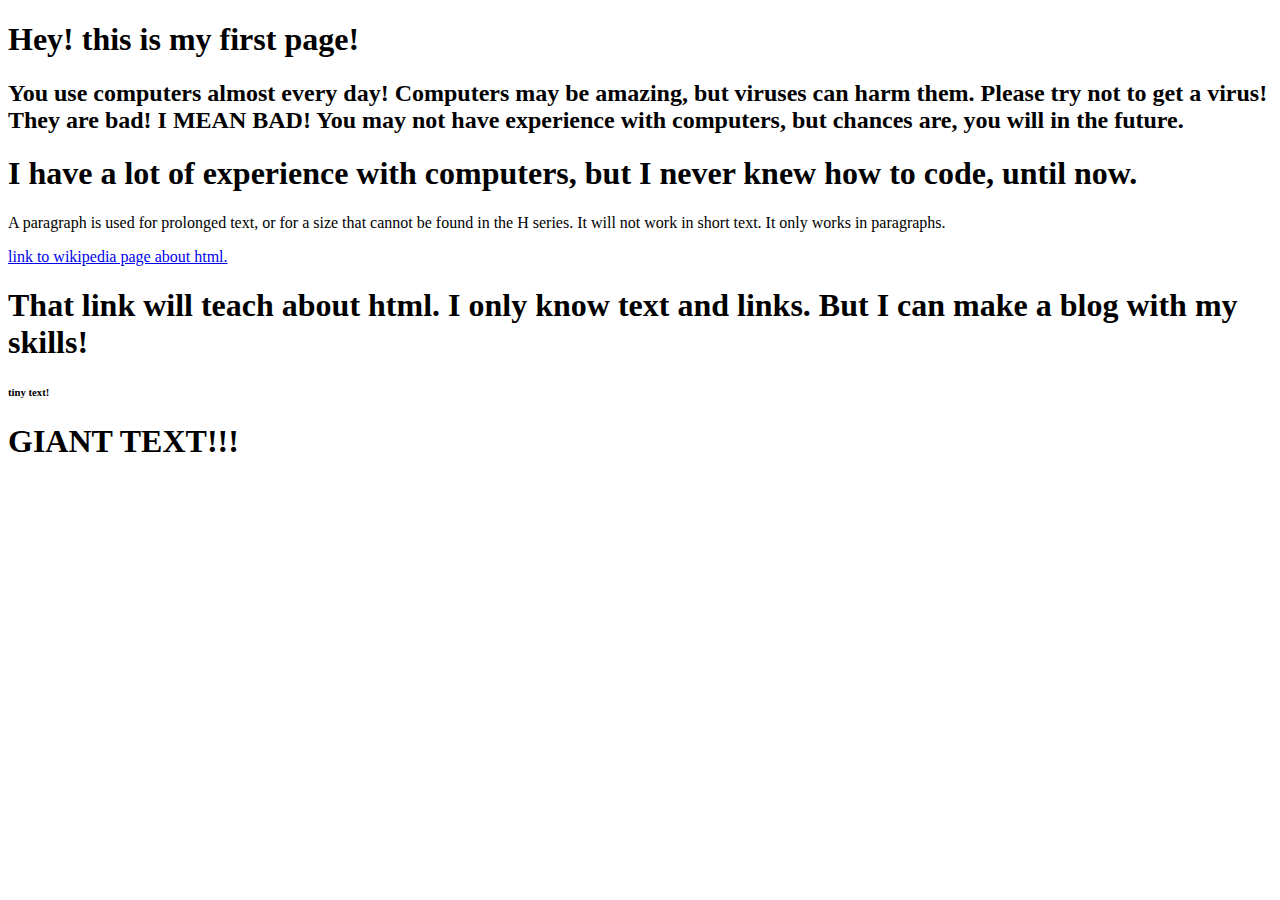
==== index.html @ d7c90aea "page" ====
<!DOCTYPE html>
<html>
  <head>
    <meta charset="utf-8">
    <title>page I</title>
  </head>
  <body>
<h1> Hey! this is my first page! </h1>
<h2>You use computers almost every day! Computers may be amazing, but viruses can harm them.
Please try not to get a virus! They are bad! I MEAN BAD!
You may not have experience with computers,
but chances are, you will in the future.</h2>
<h1>I have a lot of experience with computers, but I never knew how to code,
until now.</h1>
<p>A paragraph is used for prolonged text, or for a size that cannot be
found in the H series. It will not work in short text. It only works in paragraphs. </p>
  </body>
  <footer>
    <a href="https://en.wikipedia.org/wiki/HTML">link to wikipedia page about html. </a>
    <h1>That link will teach about html. I only know text and links. But I can make
    a blog with my skills!</h1>
  <h6>tiny text!</h6>
  <h1>GIANT TEXT!!!</h1>
  </footer>
</html>
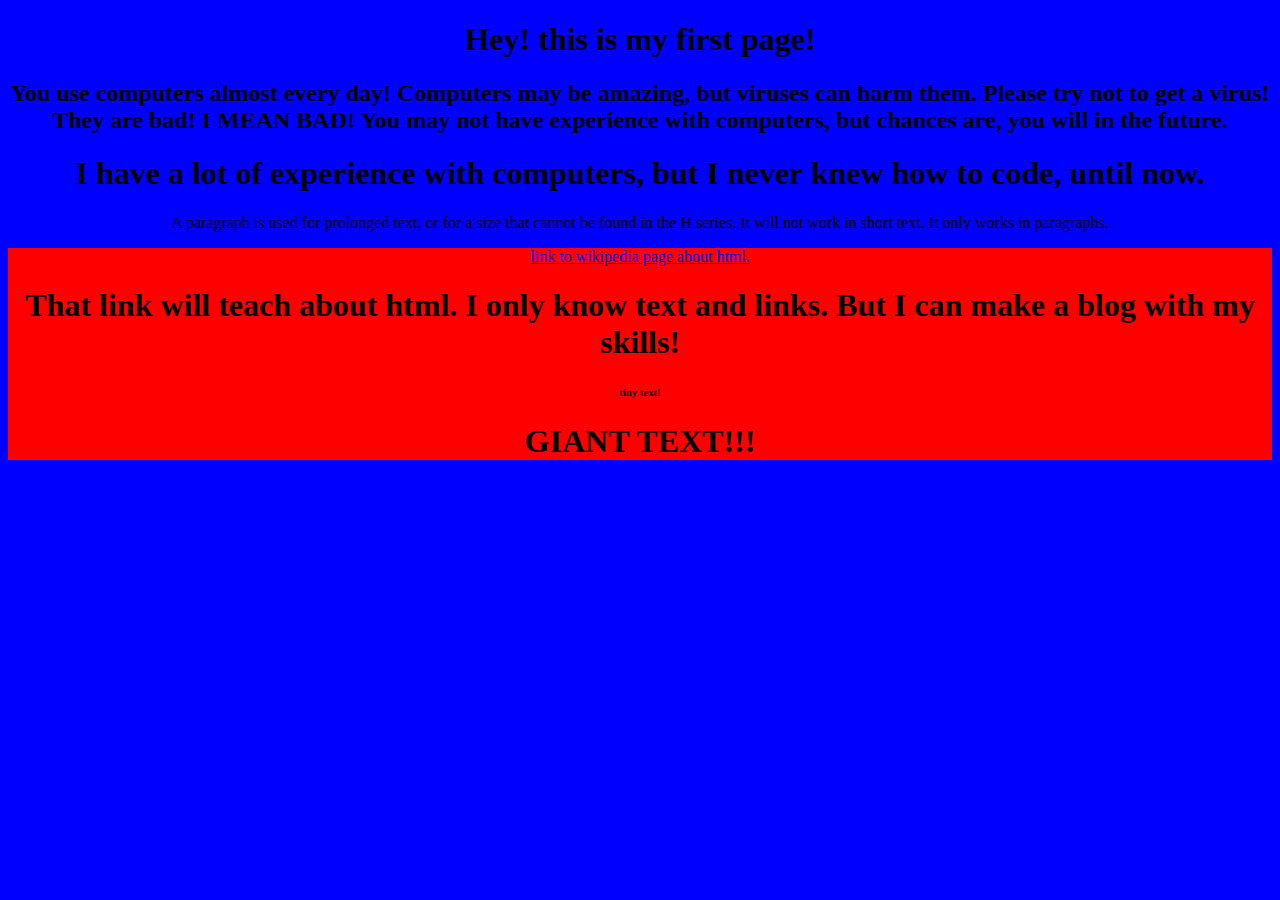
==== commit bda9a0c9: "font" ====
--- a/index.html
+++ b/index.html
@@ -1,10 +1,10 @@
 <!DOCTYPE html>
 <html>
   <head>
-    <meta charset="utf-8">
+    <meta charset="unicode">
     <title>page I</title>
   </head>
-  <body>
+  <body style = "background: blue;text-align: center">
 <h1> Hey! this is my first page! </h1>
 <h2>You use computers almost every day! Computers may be amazing, but viruses can harm them.
 Please try not to get a virus! They are bad! I MEAN BAD!
@@ -15,7 +15,7 @@
 <p>A paragraph is used for prolonged text, or for a size that cannot be
 found in the H series. It will not work in short text. It only works in paragraphs. </p>
   </body>
-  <footer>
+  <footer style = "background: red;text-aling: center">
     <a href="https://en.wikipedia.org/wiki/HTML">link to wikipedia page about html. </a>
     <h1>That link will teach about html. I only know text and links. But I can make
     a blog with my skills!</h1>
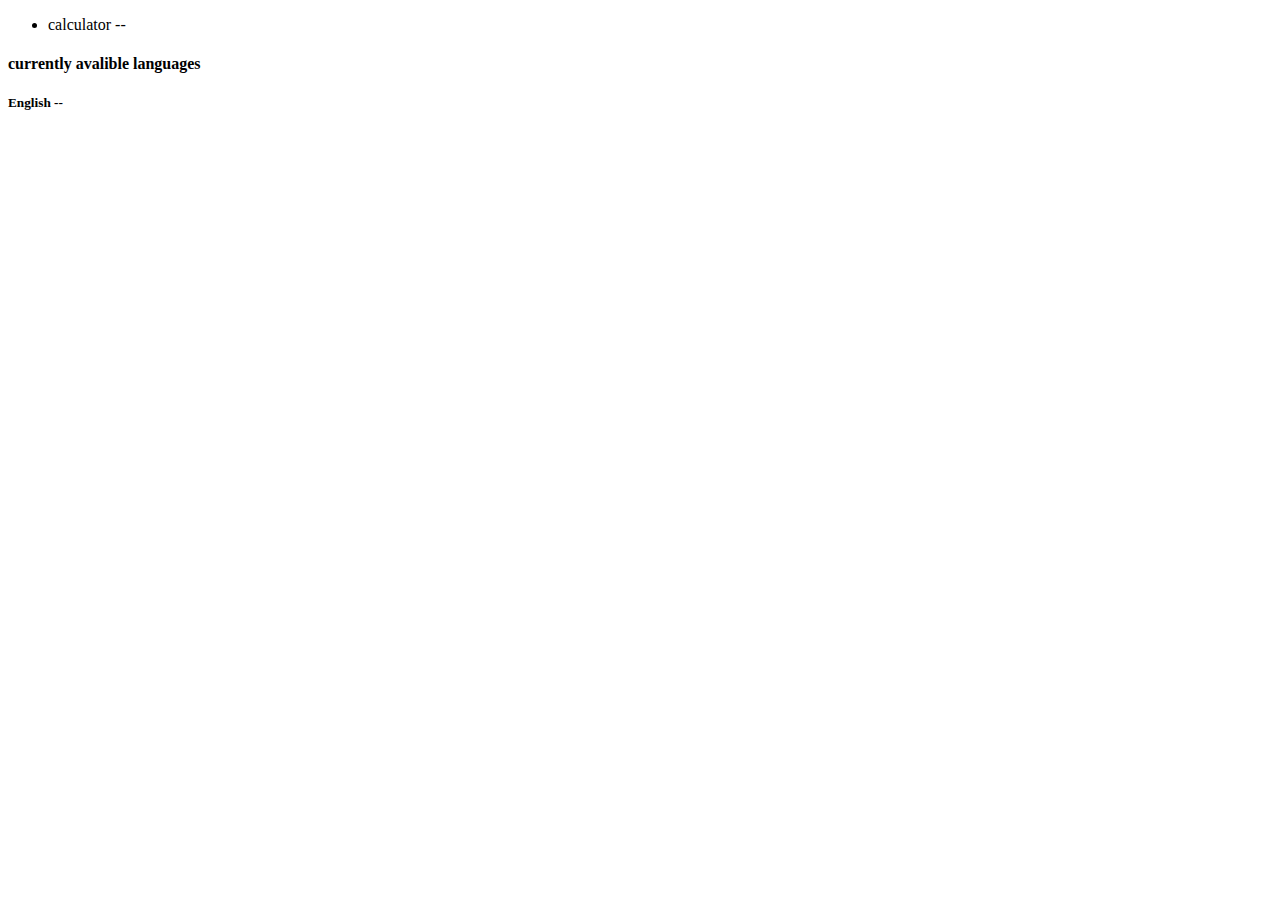
==== commit 145abcde: "calc NEW!!!" ====
--- a/index.html
+++ b/index.html
@@ -1,25 +1,23 @@
 <!DOCTYPE html>
-<html>
+<html lang="en" dir="ltr">
   <head>
-    <meta charset="unicode">
-    <title>page I</title>
+    <meta charset="utf-8">
+    <title></title>
+    <script async src="//pagead2.googlesyndication.com/pagead/js/adsbygoogle.js"></script>
+<script>
+  (adsbygoogle = window.adsbygoogle || []).push({
+    google_ad_client: "ca-pub-6221509382617314",
+    enable_page_level_ads: true
+  });
+</script>
   </head>
-  <body style = "background: blue;text-align: center">
-<h1> Hey! this is my first page! </h1>
-<h2>You use computers almost every day! Computers may be amazing, but viruses can harm them.
-Please try not to get a virus! They are bad! I MEAN BAD!
-You may not have experience with computers,
-but chances are, you will in the future.</h2>
-<h1>I have a lot of experience with computers, but I never knew how to code,
-until now.</h1>
-<p>A paragraph is used for prolonged text, or for a size that cannot be
-found in the H series. It will not work in short text. It only works in paragraphs. </p>
+  <body>
+  <ul>
+    <li>calculator -- <link href="https://catdog10.github.io"</li>
+  </ul>
   </body>
-  <footer style = "background: red;text-aling: center">
-    <a href="https://en.wikipedia.org/wiki/HTML">link to wikipedia page about html. </a>
-    <h1>That link will teach about html. I only know text and links. But I can make
-    a blog with my skills!</h1>
-  <h6>tiny text!</h6>
-  <h1>GIANT TEXT!!!</h1>
+  <footer>
+    <h4>currently avalible languages</h4>
+<h5>English -- <link  href="https://catdog10.github.io/index.html"></h5>
   </footer>
 </html>
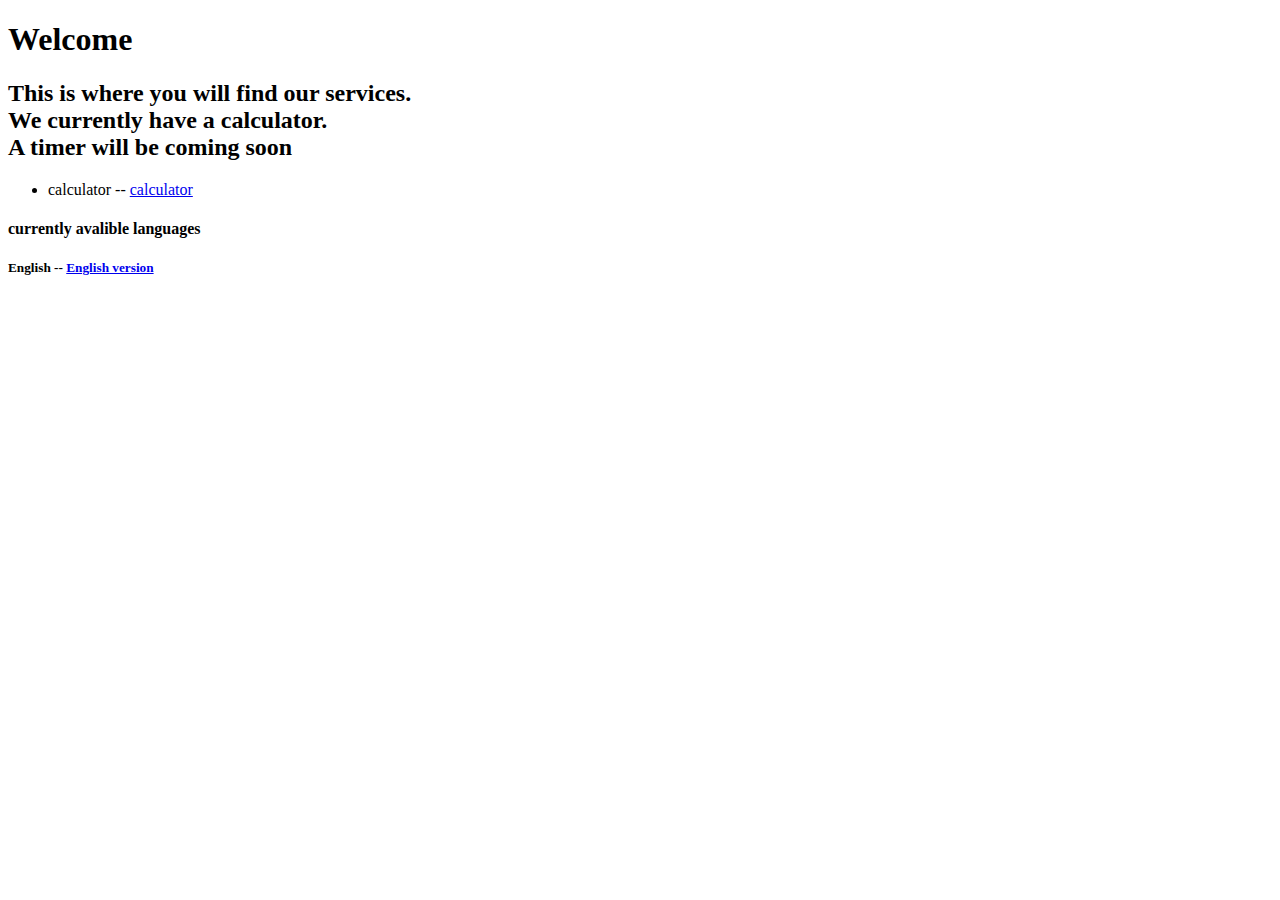
==== commit 49ff67cf: "ad por favor" ====
--- a/index.html
+++ b/index.html
@@ -12,12 +12,16 @@
 </script>
   </head>
   <body>
+<h1>Welcome</h1>
+<h2>This is where you will find our services.<br>
+   We currently have a calculator.<br>
+    A timer will be coming soon</h2>
   <ul>
-    <li>calculator -- <link href="https://catdog10.github.io"</li>
+    <li>calculator -- <a href="https://catdog10.github.io/calculator.html">calculator</a></li>
   </ul>
   </body>
   <footer>
     <h4>currently avalible languages</h4>
-<h5>English -- <link  href="https://catdog10.github.io/index.html"></h5>
+<h5>English -- <a href="https://catdog10.github.io/index.html">English version</a></h5>
   </footer>
 </html>
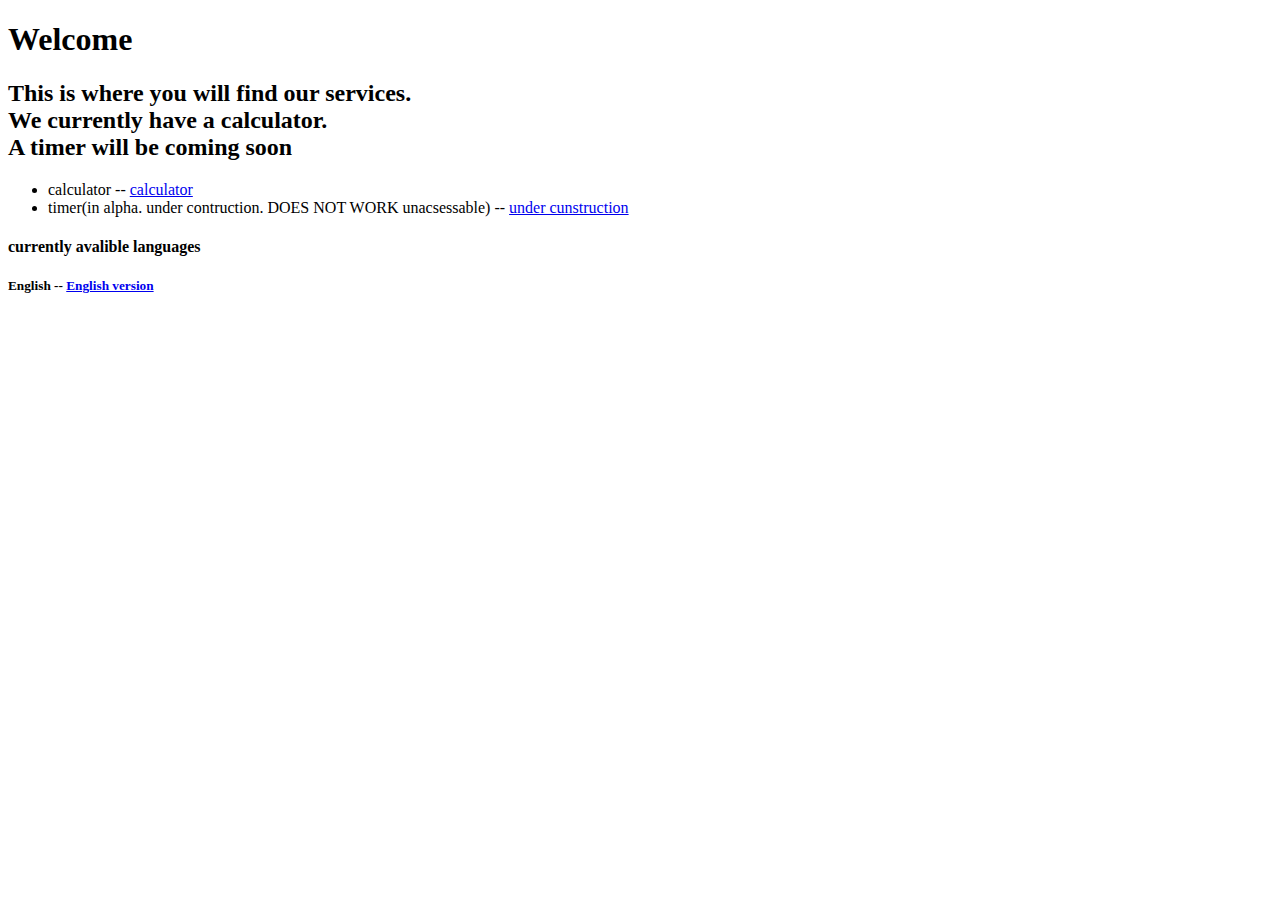
==== commit 82bdcd73: "y did it not updat" ====
--- a/index.html
+++ b/index.html
@@ -12,12 +12,13 @@
 </script>
   </head>
   <body>
-<h1>Welcome</h1>
+<h1 id="welcome">Welcome</h1>
 <h2>This is where you will find our services.<br>
    We currently have a calculator.<br>
     A timer will be coming soon</h2>
   <ul>
     <li>calculator -- <a href="https://catdog10.github.io/calculator.html">calculator</a></li>
+    <li>timer(in alpha. under contruction. DOES NOT WORK unacsessable) -- <a href="#">under cunstruction</a></li>
   </ul>
   </body>
   <footer>
